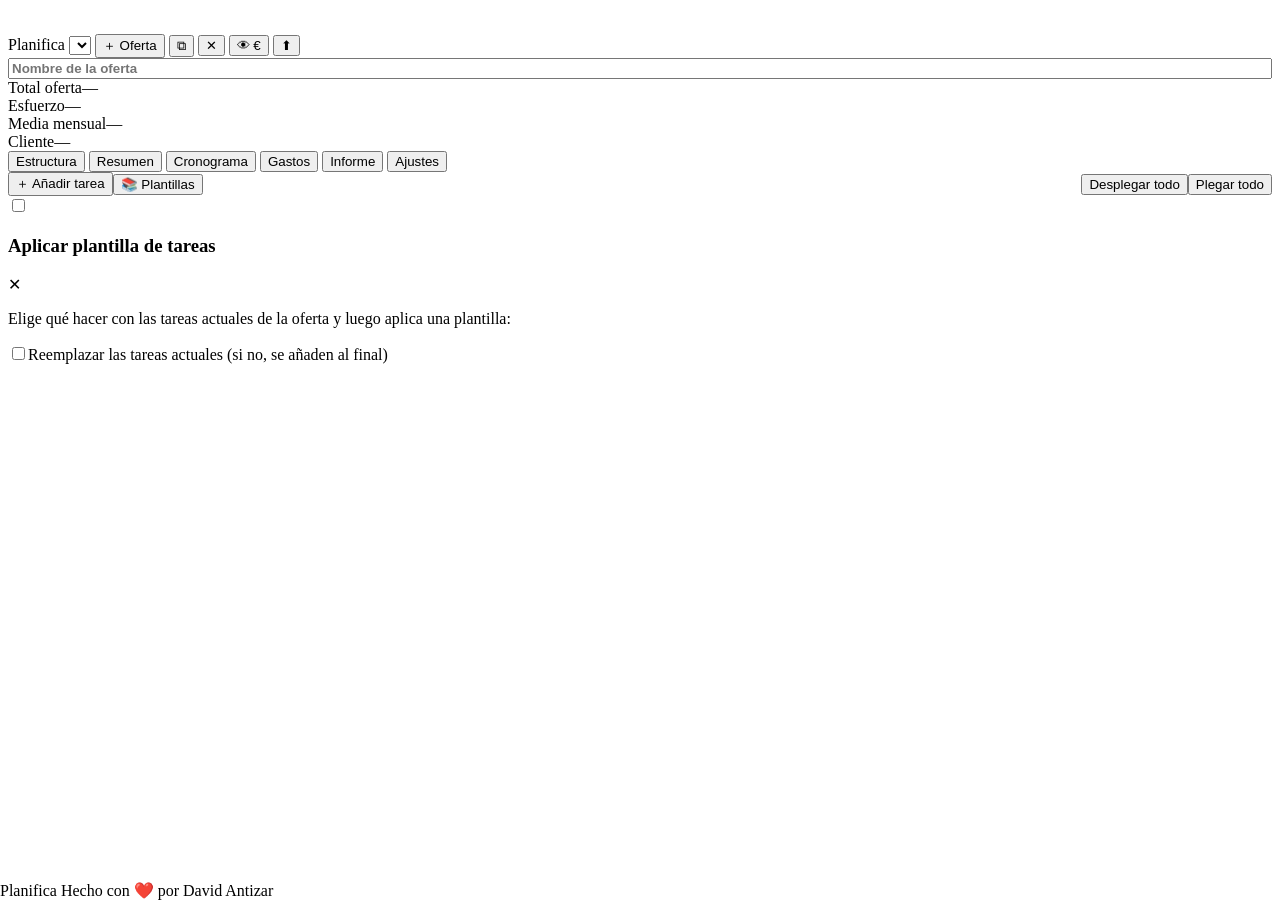
==== src/index.html @ 28b2b09d "v2: Aurora 7 incrustado, modelo de oferta completo (cliente/estado/validez/impuestos/descuento), per" ====
<!DOCTYPE html>
<html lang="es" data-nz-theme="light">
<head>
<meta charset="utf-8">
<meta name="viewport" content="width=device-width, initial-scale=1">
<title>Planifica — Ofertas y planificación de proyectos</title>
<!-- Aurora 7 v7.2.0 — packs incrustados por tools/compilar.py (app autocontenida, sin CDN) -->
<!--PACKS_CSS-->
<style>
/* CSS propio de la app: SOLO estructura (flex/anchos). Colores y formas: tokens Aurora var(--nz-*). */
.pa-fila{display:flex;flex-wrap:wrap;gap:var(--nz-space-2);align-items:center}
.pa-fila--fin{justify-content:flex-end}
.pa-fila--apretada{gap:var(--nz-space-1)}
.pa-crece{flex:1;min-width:180px}
.pa-crece2{flex:2;min-width:220px}
.pa-espacio{flex:1}
.pa-logo{height:26px;max-width:150px;object-fit:contain;display:block}
.pa-modo-oculto{display:none}
.pa-input-num{max-width:5.5rem;text-align:right}
.pa-input-fecha{max-width:11rem}
.pa-input-ancho{max-width:9rem}
.pa-tarea{margin-bottom:var(--nz-space-3)}
.pa-sub{border:1px solid var(--nz-border);border-radius:var(--nz-radius-md);margin-top:var(--nz-space-2);background:var(--nz-surface)}
.pa-sub__cab{display:flex;flex-wrap:wrap;gap:var(--nz-space-2);align-items:center;padding:var(--nz-space-2)}
.pa-sub__cuerpo{padding:0 var(--nz-space-2) var(--nz-space-2);overflow-x:auto}
.pa-tabla-grid{min-width:100%}
.pa-tabla-grid th,.pa-tabla-grid td{white-space:nowrap}
.pa-tabla-grid td:first-child,.pa-tabla-grid th:first-child{position:sticky;left:0;background:var(--nz-surface);z-index:1;min-width:13rem}
.pa-tabla-grid thead th:first-child{background:var(--nz-surface-2,var(--nz-surface))}
.pa-fila-gasto{display:flex;flex-wrap:wrap;gap:var(--nz-space-2);align-items:center;padding:var(--nz-space-2) 0;border-top:1px dashed var(--nz-border)}
.pa-fila-perfil{display:flex;flex-wrap:wrap;gap:var(--nz-space-2);align-items:center;padding:var(--nz-space-2) 0;border-top:1px dashed var(--nz-border)}
.pa-mini{font-size:var(--nz-text-xs);color:var(--nz-text-soft)}
.pa-informe{max-width:52rem;margin:0 auto}
.pa-informe h1{font-size:var(--nz-text-xl);margin:var(--nz-space-3) 0 var(--nz-space-1)}
.pa-informe h2{font-size:var(--nz-text-md);margin-top:var(--nz-space-4);border-bottom:2px solid var(--nz-brand);padding-bottom:2px}
.pa-informe table{width:100%;border-collapse:collapse;font-size:var(--nz-text-xs);margin:var(--nz-space-2) 0}
.pa-informe th,.pa-informe td{border:1px solid var(--nz-border);padding:var(--nz-space-1) var(--nz-space-2);text-align:left}
.pa-informe th{background:var(--nz-surface-2,var(--nz-surface))}
.pa-num{text-align:right;font-variant-numeric:tabular-nums}
.pa-informe__cab{display:flex;justify-content:space-between;flex-wrap:wrap;gap:var(--nz-space-2);align-items:flex-start;border-bottom:3px solid var(--nz-brand);padding-bottom:var(--nz-space-2)}
.pa-informe__pie{margin-top:var(--nz-space-5);padding-top:var(--nz-space-2);border-top:1px solid var(--nz-border);font-size:var(--nz-text-xs);color:var(--nz-text-soft);display:flex;justify-content:space-between;flex-wrap:wrap;gap:var(--nz-space-2)}
@media print{
  .nz-navbar,.nz-tabs,#pa-error,.pa-no-imprimir{display:none}
  main{padding:0;max-width:none}
  main>section:not(#sec-informe){display:none}
  #sec-informe .nz-article{box-shadow:none;border:none;padding:0}
  .pa-informe{max-width:none}
  body{background:var(--nz-surface)}
  @page{margin:14mm}
}
#pa-error{display:none;background:var(--nz-danger-soft,var(--nz-surface));color:var(--nz-danger);border-bottom:1px solid var(--nz-danger);padding:var(--nz-space-2) var(--nz-space-3);font-size:var(--nz-text-xs);white-space:pre-wrap}
#pa-toast{position:fixed;bottom:3rem;left:50%;transform:translateX(-50%);background:var(--nz-text);color:var(--nz-surface);padding:var(--nz-space-2) var(--nz-space-3);border-radius:var(--nz-radius-md);font-size:var(--nz-text-sm);opacity:0;pointer-events:none;transition:opacity .25s;z-index:99;max-width:90vw;text-align:center}
#pa-toast.is-visible{opacity:1}
/* Ocultar importes (modo tiempo): los spans/badges con importe llevan .pa-importe */
body.pa-modo-oculto .pa-importe{display:none}
#pa-error.is-visible{display:block}
</style>
</head>
<body class="nz">
<div id="pa-error" role="alert"></div>

<header class="nz-navbar">
  <span class="nz-navbar__brand"><img id="pa-logo" class="pa-logo" alt="" hidden> <span id="pa-marca-nombre">Planifica</span></span>
  <span class="nz-navbar__links">
    <select id="pa-sel-proyecto" class="nz-input nz-input--sm" aria-label="Proyecto activo" style="max-width:240px"></select>
    <button class="nz-btn nz-btn--primary nz-btn--sm" data-acc="nuevo-proyecto">＋ Oferta</button>
    <button class="nz-btn nz-btn--ghost nz-btn--sm" data-acc="dup-proyecto" title="Duplicar la oferta activa">⧉</button>
    <button class="nz-btn nz-btn--ghost nz-btn--sm" data-acc="elim-proyecto" title="Eliminar la oferta activa">✕</button>
    <button class="nz-btn nz-btn--soft nz-btn--sm" data-acc="toggle-importes" id="btn-importes" title="Mostrar u ocultar todos los importes (€)">👁 €</button>
    <button class="nz-btn nz-btn--soft nz-btn--sm" data-acc="imp-json" title="Importar JSON (oferta, biblioteca o copia completa)">⬆</button>
  </span>
</header>

<main class="nz-container">
  <div class="pa-fila" style="margin:var(--nz-space-3) 0 var(--nz-space-2)">
    <input class="nz-input pa-crece" data-campo="proyecto-nombre" id="inp-proy-nombre" value="" placeholder="Nombre de la oferta" style="font-weight:700">
    <span id="pa-estado-badge"></span>
    <span class="pa-mini" id="pa-meta-proyecto"></span>
  </div>

  <div class="nz-dash-grid nz-dash-grid--4" style="margin-bottom:var(--nz-space-3)">
    <div class="nz-kpi nz-kpi--bordered"><span class="nz-kpi__label">Total oferta</span><span class="nz-kpi__value nz-kpi__value--brand" id="kpi-total">—</span><span class="nz-kpi__delta" id="kpi-total-detalle"></span></div>
    <div class="nz-kpi nz-kpi--bordered"><span class="nz-kpi__label">Esfuerzo</span><span class="nz-kpi__value" id="kpi-horas">—</span><span class="nz-kpi__delta" id="kpi-estructura"></span></div>
    <div class="nz-kpi nz-kpi--bordered"><span class="nz-kpi__label">Media mensual</span><span class="nz-kpi__value" id="kpi-media">—</span><span class="nz-kpi__delta" id="kpi-validez"></span></div>
    <div class="nz-kpi nz-kpi--bordered"><span class="nz-kpi__label">Cliente</span><span class="nz-kpi__value" id="kpi-cliente" style="font-size:var(--nz-text-md)">—</span><span class="nz-kpi__delta" id="kpi-impuestos"></span></div>
  </div>

  <nav class="nz-tabs" id="pa-tabs">
    <button class="nz-tabs__tab" data-tab="estructura" aria-selected="true">Estructura</button>
    <button class="nz-tabs__tab" data-tab="resumen">Resumen</button>
    <button class="nz-tabs__tab" data-tab="cronograma">Cronograma</button>
    <button class="nz-tabs__tab" data-tab="gastos">Gastos</button>
    <button class="nz-tabs__tab" data-tab="informe">Informe</button>
    <button class="nz-tabs__tab" data-tab="ajustes">Ajustes</button>
  </nav>

  <div class="nz-tabs__panel">
    <section id="sec-estructura">
      <div id="pa-guia"></div>
      <div class="pa-fila" style="margin-bottom:var(--nz-space-2)">
        <button class="nz-btn nz-btn--primary" data-acc="nueva-tarea">＋ Añadir tarea</button>
        <button class="nz-btn nz-btn--soft" data-acc="plantilla-dialogo" title="Aplicar una plantilla de tareas recurrentes">📚 Plantillas</button>
        <span class="pa-espacio"></span>
        <button class="nz-btn nz-btn--ghost nz-btn--sm" data-acc="abrir-todo">Desplegar todo</button>
        <button class="nz-btn nz-btn--ghost nz-btn--sm" data-acc="cerrar-todo">Plegar todo</button>
      </div>
      <div id="pa-estructura"></div>
    </section>

    <section id="sec-resumen" hidden>
      <div id="res-totales"></div>
      <div class="nz-dash-grid nz-dash-grid--2" style="margin-top:var(--nz-space-3)">
        <div id="res-perfiles"></div>
        <div id="res-tareas"></div>
      </div>
    </section>

    <section id="sec-cronograma" hidden>
      <div id="cro-barras"></div>
      <div id="cro-tabla" style="margin-top:var(--nz-space-3)"></div>
    </section>

    <section id="sec-gastos" hidden>
      <div class="pa-fila" style="margin-bottom:var(--nz-space-2)">
        <button class="nz-btn nz-btn--primary" data-acc="nueva-gasto">＋ Concepto</button>
        <span class="pa-espacio"></span>
        <strong id="gas-total"></strong>
      </div>
      <div id="gas-lista"></div>
    </section>

    <section id="sec-informe" hidden>
      <div class="pa-fila pa-no-imprimir" style="margin-bottom:var(--nz-space-2)">
        <button class="nz-btn nz-btn--primary" data-acc="imprimir">🖨 Imprimir / Guardar PDF</button>
        <button class="nz-btn nz-btn--soft" data-acc="exp-csv">⬇ CSV</button>
        <button class="nz-btn nz-btn--soft" data-acc="exp-json-proy">⬇ JSON de la oferta</button>
        <span class="pa-espacio"></span>
        <span class="pa-mini" id="pa-guardado"></span>
      </div>
      <article class="nz-article"><div id="informe-cuerpo" class="pa-informe"></div></article>
    </section>

    <section id="sec-ajustes" hidden>
      <div id="ajustes-cuerpo"></div>
    </section>
  </div>
</main>

<input type="file" id="pa-fichero" accept=".json,application/json" hidden>
<input type="file" id="pa-logo-fichero" accept="image/*" hidden>

<!-- Modal de plantillas (checkbox hack Aurora, sin JS para abrir) -->
<div class="nz-modal">
  <input type="checkbox" id="pa-modal-plantillas" class="nz-vh">
  <label class="nz-modal__scrim" for="pa-modal-plantillas" data-acc="cerrar-modal-plantillas"></label>
  <div class="nz-modal__dialog">
    <div class="nz-modal__head">
      <h3 class="nz-modal__title">Aplicar plantilla de tareas</h3>
      <label class="nz-modal__close" for="pa-modal-plantillas" data-acc="cerrar-modal-plantillas">✕</label>
    </div>
    <div class="nz-modal__body">
      <p class="pa-mini">Elige qué hacer con las tareas actuales de la oferta y luego aplica una plantilla:</p>
      <label class="nz-checkbox"><input type="checkbox" id="pa-modal-plantillas-reem"><span class="nz-checkbox__box"></span>Reemplazar las tareas actuales (si no, se añaden al final)</label>
      <div id="pa-modal-plantillas-lista"></div>
    </div>
  </div>
</div>

<div id="pa-toast" role="status"></div>

<footer class="nz-statusbar" style="position:fixed;bottom:0;left:0;right:0">
  <span id="pa-pie-marca">Planifica</span><span class="nz-statusbar__spacer"></span>
  <span>Hecho con ❤️ por David Antizar</span>
</footer>

<script>
/*APP_JS*/
</script>
</body>
</html>
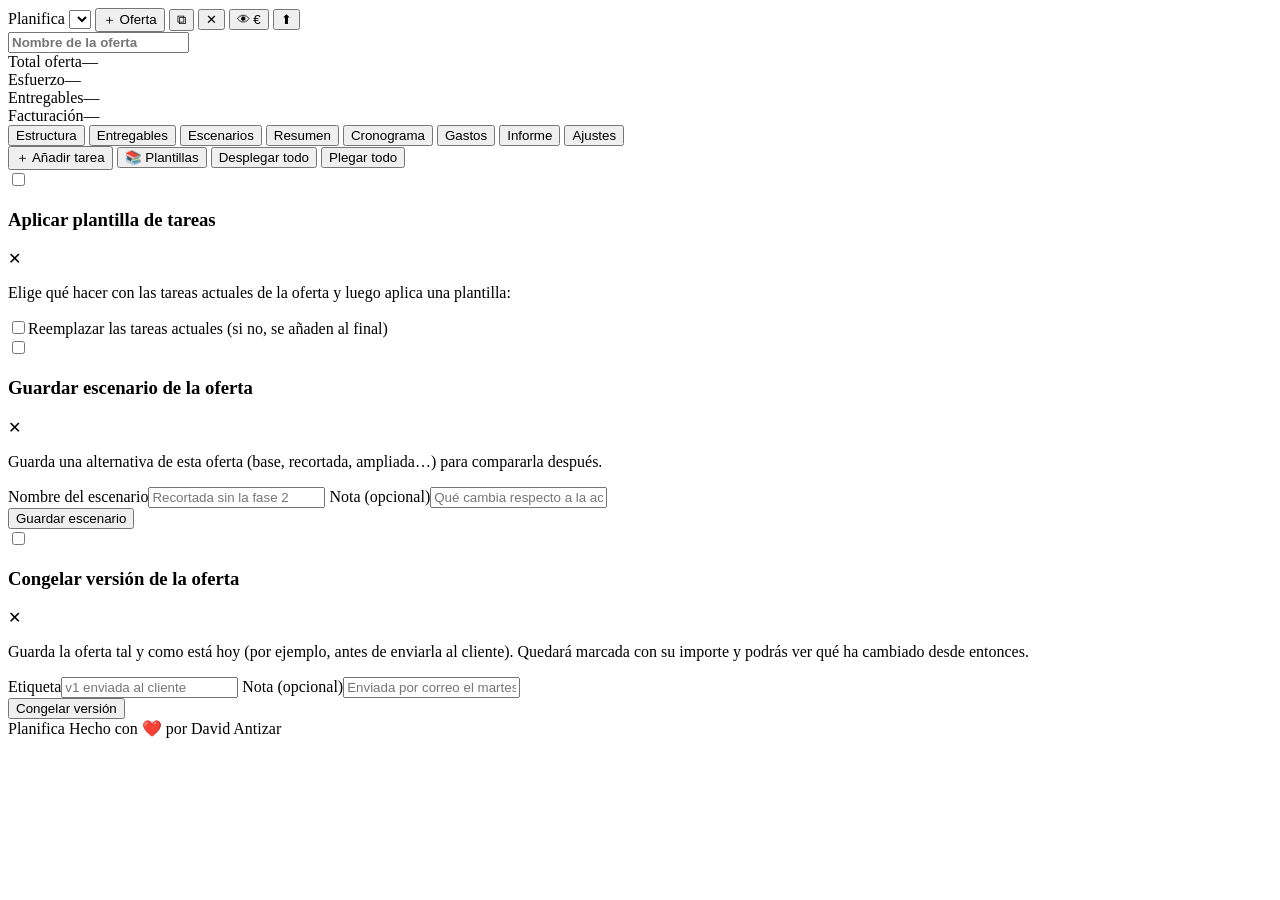
==== commit c0185dad: "wip v3 (DESCARTADO): UI heredada del formato anterior. Se conserva solo como historial; la v4 se ree" ====
--- a/src/index.html
+++ b/src/index.html
@@ -6,55 +6,7 @@
 <title>Planifica — Ofertas y planificación de proyectos</title>
 <!-- Aurora 7 v7.2.0 — packs incrustados por tools/compilar.py (app autocontenida, sin CDN) -->
 <!--PACKS_CSS-->
-<style>
-/* CSS propio de la app: SOLO estructura (flex/anchos). Colores y formas: tokens Aurora var(--nz-*). */
-.pa-fila{display:flex;flex-wrap:wrap;gap:var(--nz-space-2);align-items:center}
-.pa-fila--fin{justify-content:flex-end}
-.pa-fila--apretada{gap:var(--nz-space-1)}
-.pa-crece{flex:1;min-width:180px}
-.pa-crece2{flex:2;min-width:220px}
-.pa-espacio{flex:1}
-.pa-logo{height:26px;max-width:150px;object-fit:contain;display:block}
-.pa-modo-oculto{display:none}
-.pa-input-num{max-width:5.5rem;text-align:right}
-.pa-input-fecha{max-width:11rem}
-.pa-input-ancho{max-width:9rem}
-.pa-tarea{margin-bottom:var(--nz-space-3)}
-.pa-sub{border:1px solid var(--nz-border);border-radius:var(--nz-radius-md);margin-top:var(--nz-space-2);background:var(--nz-surface)}
-.pa-sub__cab{display:flex;flex-wrap:wrap;gap:var(--nz-space-2);align-items:center;padding:var(--nz-space-2)}
-.pa-sub__cuerpo{padding:0 var(--nz-space-2) var(--nz-space-2);overflow-x:auto}
-.pa-tabla-grid{min-width:100%}
-.pa-tabla-grid th,.pa-tabla-grid td{white-space:nowrap}
-.pa-tabla-grid td:first-child,.pa-tabla-grid th:first-child{position:sticky;left:0;background:var(--nz-surface);z-index:1;min-width:13rem}
-.pa-tabla-grid thead th:first-child{background:var(--nz-surface-2,var(--nz-surface))}
-.pa-fila-gasto{display:flex;flex-wrap:wrap;gap:var(--nz-space-2);align-items:center;padding:var(--nz-space-2) 0;border-top:1px dashed var(--nz-border)}
-.pa-fila-perfil{display:flex;flex-wrap:wrap;gap:var(--nz-space-2);align-items:center;padding:var(--nz-space-2) 0;border-top:1px dashed var(--nz-border)}
-.pa-mini{font-size:var(--nz-text-xs);color:var(--nz-text-soft)}
-.pa-informe{max-width:52rem;margin:0 auto}
-.pa-informe h1{font-size:var(--nz-text-xl);margin:var(--nz-space-3) 0 var(--nz-space-1)}
-.pa-informe h2{font-size:var(--nz-text-md);margin-top:var(--nz-space-4);border-bottom:2px solid var(--nz-brand);padding-bottom:2px}
-.pa-informe table{width:100%;border-collapse:collapse;font-size:var(--nz-text-xs);margin:var(--nz-space-2) 0}
-.pa-informe th,.pa-informe td{border:1px solid var(--nz-border);padding:var(--nz-space-1) var(--nz-space-2);text-align:left}
-.pa-informe th{background:var(--nz-surface-2,var(--nz-surface))}
-.pa-num{text-align:right;font-variant-numeric:tabular-nums}
-.pa-informe__cab{display:flex;justify-content:space-between;flex-wrap:wrap;gap:var(--nz-space-2);align-items:flex-start;border-bottom:3px solid var(--nz-brand);padding-bottom:var(--nz-space-2)}
-.pa-informe__pie{margin-top:var(--nz-space-5);padding-top:var(--nz-space-2);border-top:1px solid var(--nz-border);font-size:var(--nz-text-xs);color:var(--nz-text-soft);display:flex;justify-content:space-between;flex-wrap:wrap;gap:var(--nz-space-2)}
-@media print{
-  .nz-navbar,.nz-tabs,#pa-error,.pa-no-imprimir{display:none}
-  main{padding:0;max-width:none}
-  main>section:not(#sec-informe){display:none}
-  #sec-informe .nz-article{box-shadow:none;border:none;padding:0}
-  .pa-informe{max-width:none}
-  body{background:var(--nz-surface)}
-  @page{margin:14mm}
-}
-#pa-error{display:none;background:var(--nz-danger-soft,var(--nz-surface));color:var(--nz-danger);border-bottom:1px solid var(--nz-danger);padding:var(--nz-space-2) var(--nz-space-3);font-size:var(--nz-text-xs);white-space:pre-wrap}
-#pa-toast{position:fixed;bottom:3rem;left:50%;transform:translateX(-50%);background:var(--nz-text);color:var(--nz-surface);padding:var(--nz-space-2) var(--nz-space-3);border-radius:var(--nz-radius-md);font-size:var(--nz-text-sm);opacity:0;pointer-events:none;transition:opacity .25s;z-index:99;max-width:90vw;text-align:center}
-#pa-toast.is-visible{opacity:1}
-/* Ocultar importes (modo tiempo): los spans/badges con importe llevan .pa-importe */
-body.pa-modo-oculto .pa-importe{display:none}
-#pa-error.is-visible{display:block}
-</style>
+<!--APP_CSS-->
 </head>
 <body class="nz">
 <div id="pa-error" role="alert"></div>
@@ -62,31 +14,35 @@
 <header class="nz-navbar">
   <span class="nz-navbar__brand"><img id="pa-logo" class="pa-logo" alt="" hidden> <span id="pa-marca-nombre">Planifica</span></span>
   <span class="nz-navbar__links">
-    <select id="pa-sel-proyecto" class="nz-input nz-input--sm" aria-label="Proyecto activo" style="max-width:240px"></select>
-    <button class="nz-btn nz-btn--primary nz-btn--sm" data-acc="nuevo-proyecto">＋ Oferta</button>
-    <button class="nz-btn nz-btn--ghost nz-btn--sm" data-acc="dup-proyecto" title="Duplicar la oferta activa">⧉</button>
-    <button class="nz-btn nz-btn--ghost nz-btn--sm" data-acc="elim-proyecto" title="Eliminar la oferta activa">✕</button>
-    <button class="nz-btn nz-btn--soft nz-btn--sm" data-acc="toggle-importes" id="btn-importes" title="Mostrar u ocultar todos los importes (€)">👁 €</button>
+    <select id="pa-sel-proyecto" class="nz-input nz-input--sm" aria-label="Oferta activa"></select>
+    <button class="nz-btn nz-btn--primary nz-btn--sm" data-acc="nueva-oferta">＋ Oferta</button>
+    <button class="nz-btn nz-btn--ghost nz-btn--sm" data-acc="dup-oferta" title="Duplicar la oferta activa">⧉</button>
+    <button class="nz-btn nz-btn--ghost nz-btn--sm" data-acc="elim-oferta" title="Eliminar la oferta activa">✕</button>
+    <button class="nz-btn nz-btn--soft nz-btn--sm" data-acc="toggle-importes" id="btn-importes" title="Mostrar u ocultar todos los importes">👁 €</button>
     <button class="nz-btn nz-btn--soft nz-btn--sm" data-acc="imp-json" title="Importar JSON (oferta, biblioteca o copia completa)">⬆</button>
   </span>
 </header>
 
 <main class="nz-container">
   <div class="pa-fila" style="margin:var(--nz-space-3) 0 var(--nz-space-2)">
-    <input class="nz-input pa-crece" data-campo="proyecto-nombre" id="inp-proy-nombre" value="" placeholder="Nombre de la oferta" style="font-weight:700">
+    <input class="nz-input pa-crece" data-campo="oferta-nombre" id="inp-ofe-nombre" value="" placeholder="Nombre de la oferta" style="font-weight:700">
     <span id="pa-estado-badge"></span>
-    <span class="pa-mini" id="pa-meta-proyecto"></span>
+    <span class="pa-mini" id="pa-meta-oferta"></span>
   </div>
+
+  <div id="pa-herederos"></div>
 
   <div class="nz-dash-grid nz-dash-grid--4" style="margin-bottom:var(--nz-space-3)">
     <div class="nz-kpi nz-kpi--bordered"><span class="nz-kpi__label">Total oferta</span><span class="nz-kpi__value nz-kpi__value--brand" id="kpi-total">—</span><span class="nz-kpi__delta" id="kpi-total-detalle"></span></div>
     <div class="nz-kpi nz-kpi--bordered"><span class="nz-kpi__label">Esfuerzo</span><span class="nz-kpi__value" id="kpi-horas">—</span><span class="nz-kpi__delta" id="kpi-estructura"></span></div>
-    <div class="nz-kpi nz-kpi--bordered"><span class="nz-kpi__label">Media mensual</span><span class="nz-kpi__value" id="kpi-media">—</span><span class="nz-kpi__delta" id="kpi-validez"></span></div>
-    <div class="nz-kpi nz-kpi--bordered"><span class="nz-kpi__label">Cliente</span><span class="nz-kpi__value" id="kpi-cliente" style="font-size:var(--nz-text-md)">—</span><span class="nz-kpi__delta" id="kpi-impuestos"></span></div>
+    <div class="nz-kpi nz-kpi--bordered"><span class="nz-kpi__label">Entregables</span><span class="nz-kpi__value" id="kpi-entregables">—</span><span class="nz-kpi__delta" id="kpi-avance"></span></div>
+    <div class="nz-kpi nz-kpi--bordered"><span class="nz-kpi__label">Facturación</span><span class="nz-kpi__value" id="kpi-facturado">—</span><span class="nz-kpi__delta" id="kpi-cliente"></span></div>
   </div>
 
   <nav class="nz-tabs" id="pa-tabs">
     <button class="nz-tabs__tab" data-tab="estructura" aria-selected="true">Estructura</button>
+    <button class="nz-tabs__tab" data-tab="entregables">Entregables</button>
+    <button class="nz-tabs__tab" data-tab="escenarios">Escenarios</button>
     <button class="nz-tabs__tab" data-tab="resumen">Resumen</button>
     <button class="nz-tabs__tab" data-tab="cronograma">Cronograma</button>
     <button class="nz-tabs__tab" data-tab="gastos">Gastos</button>
@@ -107,22 +63,41 @@
       <div id="pa-estructura"></div>
     </section>
 
+    <section id="sec-entregables" hidden>
+      <div id="ent-resumen"></div>
+      <div class="pa-fila" style="margin:var(--nz-space-3) 0 var(--nz-space-2)">
+        <button class="nz-btn nz-btn--primary" data-acc="nuevo-entregable-oferta">＋ Entregable de la oferta</button>
+        <span class="pa-mini">Los entregables de cada tarea se añaden desde <em>Estructura</em>.</span>
+      </div>
+      <div id="ent-avisos"></div>
+      <div id="pa-entregables"></div>
+    </section>
+
+    <section id="sec-escenarios" hidden>
+      <div id="esc-cabecera"></div>
+      <div id="esc-comparacion"></div>
+      <div id="pa-escenarios"></div>
+      <div id="pa-versiones" style="margin-top:var(--nz-space-4)"></div>
+    </section>
+
     <section id="sec-resumen" hidden>
       <div id="res-totales"></div>
       <div class="nz-dash-grid nz-dash-grid--2" style="margin-top:var(--nz-space-3)">
         <div id="res-perfiles"></div>
         <div id="res-tareas"></div>
       </div>
+      <div id="res-facturacion" style="margin-top:var(--nz-space-3)"></div>
     </section>
 
     <section id="sec-cronograma" hidden>
       <div id="cro-barras"></div>
+      <div id="cro-hitos" style="margin-top:var(--nz-space-3)"></div>
       <div id="cro-tabla" style="margin-top:var(--nz-space-3)"></div>
     </section>
 
     <section id="sec-gastos" hidden>
       <div class="pa-fila" style="margin-bottom:var(--nz-space-2)">
-        <button class="nz-btn nz-btn--primary" data-acc="nueva-gasto">＋ Concepto</button>
+        <button class="nz-btn nz-btn--primary" data-acc="nuevo-gasto">＋ Concepto</button>
         <span class="pa-espacio"></span>
         <strong id="gas-total"></strong>
       </div>
@@ -149,14 +124,14 @@
 <input type="file" id="pa-fichero" accept=".json,application/json" hidden>
 <input type="file" id="pa-logo-fichero" accept="image/*" hidden>
 
-<!-- Modal de plantillas (checkbox hack Aurora, sin JS para abrir) -->
+<!-- Modal: aplicar plantilla de tareas (checkbox hack de Aurora, sin JS para abrir) -->
 <div class="nz-modal">
   <input type="checkbox" id="pa-modal-plantillas" class="nz-vh">
-  <label class="nz-modal__scrim" for="pa-modal-plantillas" data-acc="cerrar-modal-plantillas"></label>
+  <label class="nz-modal__scrim" for="pa-modal-plantillas"></label>
   <div class="nz-modal__dialog">
     <div class="nz-modal__head">
       <h3 class="nz-modal__title">Aplicar plantilla de tareas</h3>
-      <label class="nz-modal__close" for="pa-modal-plantillas" data-acc="cerrar-modal-plantillas">✕</label>
+      <label class="nz-modal__close" for="pa-modal-plantillas">✕</label>
     </div>
     <div class="nz-modal__body">
       <p class="pa-mini">Elige qué hacer con las tareas actuales de la oferta y luego aplica una plantilla:</p>
@@ -166,9 +141,49 @@
   </div>
 </div>
 
+<!-- Modal: guardar escenario (foto de la oferta) -->
+<div class="nz-modal">
+  <input type="checkbox" id="pa-modal-escenario" class="nz-vh">
+  <label class="nz-modal__scrim" for="pa-modal-escenario"></label>
+  <div class="nz-modal__dialog">
+    <div class="nz-modal__head">
+      <h3 class="nz-modal__title">Guardar escenario de la oferta</h3>
+      <label class="nz-modal__close" for="pa-modal-escenario">✕</label>
+    </div>
+    <div class="nz-modal__body">
+      <p class="pa-mini">Guarda una alternativa de esta oferta (base, recortada, ampliada…) para compararla después.</p>
+      <label class="nz-field"><span class="nz-field__label">Nombre del escenario</span><input class="nz-input" id="pa-esc-nombre" placeholder="Recortada sin la fase 2"></label>
+      <label class="nz-field"><span class="nz-field__label">Nota (opcional)</span><input class="nz-input" id="pa-esc-nota" placeholder="Qué cambia respecto a la actual"></label>
+      <div class="pa-fila pa-fila--fin" style="margin-top:var(--nz-space-3)">
+        <button class="nz-btn nz-btn--primary" data-acc="escenario-guardar">Guardar escenario</button>
+      </div>
+    </div>
+  </div>
+</div>
+
+<!-- Modal: congelar versión de la oferta -->
+<div class="nz-modal">
+  <input type="checkbox" id="pa-modal-version" class="nz-vh">
+  <label class="nz-modal__scrim" for="pa-modal-version"></label>
+  <div class="nz-modal__dialog">
+    <div class="nz-modal__head">
+      <h3 class="nz-modal__title">Congelar versión de la oferta</h3>
+      <label class="nz-modal__close" for="pa-modal-version">✕</label>
+    </div>
+    <div class="nz-modal__body">
+      <p class="pa-mini">Guarda la oferta tal y como está hoy (por ejemplo, antes de enviarla al cliente). Quedará marcada con su importe y podrás ver qué ha cambiado desde entonces.</p>
+      <label class="nz-field"><span class="nz-field__label">Etiqueta</span><input class="nz-input" id="pa-ver-etiqueta" placeholder="v1 enviada al cliente"></label>
+      <label class="nz-field"><span class="nz-field__label">Nota (opcional)</span><input class="nz-input" id="pa-ver-nota" placeholder="Enviada por correo el martes"></label>
+      <div class="pa-fila pa-fila--fin" style="margin-top:var(--nz-space-3)">
+        <button class="nz-btn nz-btn--primary" data-acc="version-guardar">Congelar versión</button>
+      </div>
+    </div>
+  </div>
+</div>
+
 <div id="pa-toast" role="status"></div>
 
-<footer class="nz-statusbar" style="position:fixed;bottom:0;left:0;right:0">
+<footer class="nz-statusbar pa-pie">
   <span id="pa-pie-marca">Planifica</span><span class="nz-statusbar__spacer"></span>
   <span>Hecho con ❤️ por David Antizar</span>
 </footer>
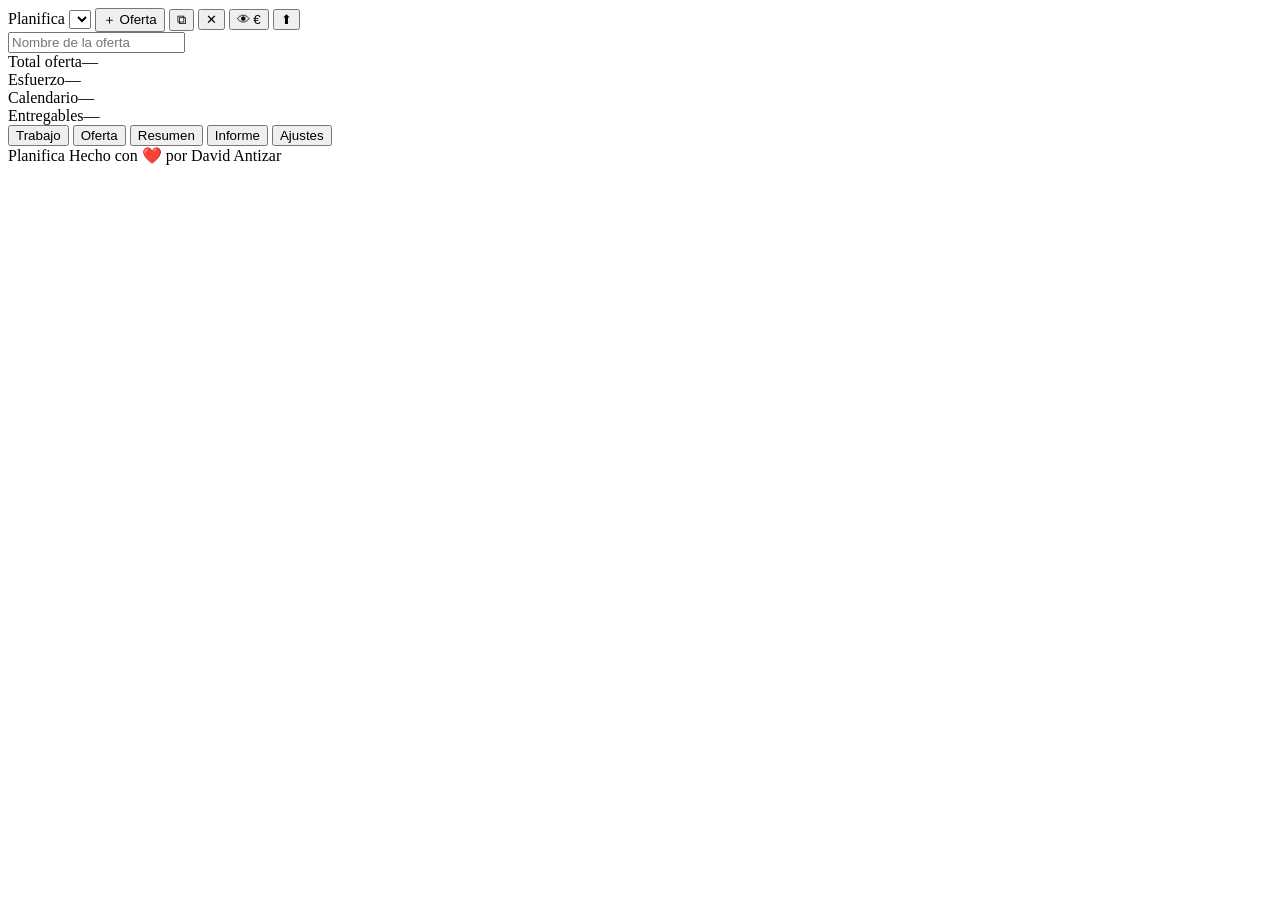
==== commit 0b85174f: "v4 desde cero: motor nuevo + 5 pestanas + diagrama de Gantt con meses editables MOTOR NUEVO (reescri" ====
--- a/src/index.html
+++ b/src/index.html
@@ -3,8 +3,8 @@
 <head>
 <meta charset="utf-8">
 <meta name="viewport" content="width=device-width, initial-scale=1">
-<title>Planifica — Ofertas y planificación de proyectos</title>
-<!-- Aurora 7 v7.2.0 — packs incrustados por tools/compilar.py (app autocontenida, sin CDN) -->
+<title>Planifica — Ofertas y planificación</title>
+<!-- Aurora 7 v7.2.0 — packs incrustados por tools/compilar.py. App autocontenida: sin CDN, sin servidor. -->
 <!--PACKS_CSS-->
 <!--APP_CSS-->
 </head>
@@ -14,107 +14,79 @@
 <header class="nz-navbar">
   <span class="nz-navbar__brand"><img id="pa-logo" class="pa-logo" alt="" hidden> <span id="pa-marca-nombre">Planifica</span></span>
   <span class="nz-navbar__links">
-    <select id="pa-sel-proyecto" class="nz-input nz-input--sm" aria-label="Oferta activa"></select>
+    <select id="pa-sel-oferta" class="nz-input nz-input--sm" aria-label="Oferta activa"></select>
     <button class="nz-btn nz-btn--primary nz-btn--sm" data-acc="nueva-oferta">＋ Oferta</button>
     <button class="nz-btn nz-btn--ghost nz-btn--sm" data-acc="dup-oferta" title="Duplicar la oferta activa">⧉</button>
     <button class="nz-btn nz-btn--ghost nz-btn--sm" data-acc="elim-oferta" title="Eliminar la oferta activa">✕</button>
-    <button class="nz-btn nz-btn--soft nz-btn--sm" data-acc="toggle-importes" id="btn-importes" title="Mostrar u ocultar todos los importes">👁 €</button>
+    <button class="nz-btn nz-btn--soft nz-btn--sm" data-acc="toggle-importes" id="btn-importes" title="Mostrar u ocultar los importes">👁 €</button>
     <button class="nz-btn nz-btn--soft nz-btn--sm" data-acc="imp-json" title="Importar JSON (oferta, biblioteca o copia completa)">⬆</button>
   </span>
 </header>
 
 <main class="nz-container">
-  <div class="pa-fila" style="margin:var(--nz-space-3) 0 var(--nz-space-2)">
-    <input class="nz-input pa-crece" data-campo="oferta-nombre" id="inp-ofe-nombre" value="" placeholder="Nombre de la oferta" style="font-weight:700">
+  <div class="pa-fila pa-cabecera">
+    <input class="nz-input pa-crece" data-campo="oferta-nombre" id="inp-ofe-nombre" placeholder="Nombre de la oferta">
     <span id="pa-estado-badge"></span>
     <span class="pa-mini" id="pa-meta-oferta"></span>
   </div>
 
   <div id="pa-herederos"></div>
 
-  <div class="nz-dash-grid nz-dash-grid--4" style="margin-bottom:var(--nz-space-3)">
+  <div class="nz-dash-grid nz-dash-grid--4" id="pa-kpis">
     <div class="nz-kpi nz-kpi--bordered"><span class="nz-kpi__label">Total oferta</span><span class="nz-kpi__value nz-kpi__value--brand" id="kpi-total">—</span><span class="nz-kpi__delta" id="kpi-total-detalle"></span></div>
-    <div class="nz-kpi nz-kpi--bordered"><span class="nz-kpi__label">Esfuerzo</span><span class="nz-kpi__value" id="kpi-horas">—</span><span class="nz-kpi__delta" id="kpi-estructura"></span></div>
-    <div class="nz-kpi nz-kpi--bordered"><span class="nz-kpi__label">Entregables</span><span class="nz-kpi__value" id="kpi-entregables">—</span><span class="nz-kpi__delta" id="kpi-avance"></span></div>
-    <div class="nz-kpi nz-kpi--bordered"><span class="nz-kpi__label">Facturación</span><span class="nz-kpi__value" id="kpi-facturado">—</span><span class="nz-kpi__delta" id="kpi-cliente"></span></div>
+    <div class="nz-kpi nz-kpi--bordered"><span class="nz-kpi__label">Esfuerzo</span><span class="nz-kpi__value" id="kpi-horas">—</span><span class="nz-kpi__delta" id="kpi-perfiles"></span></div>
+    <div class="nz-kpi nz-kpi--bordered"><span class="nz-kpi__label">Calendario</span><span class="nz-kpi__value" id="kpi-calendario">—</span><span class="nz-kpi__delta" id="kpi-rango"></span></div>
+    <div class="nz-kpi nz-kpi--bordered"><span class="nz-kpi__label">Entregables</span><span class="nz-kpi__value" id="kpi-entregables">—</span><span class="nz-kpi__delta" id="kpi-cliente"></span></div>
   </div>
 
   <nav class="nz-tabs" id="pa-tabs">
-    <button class="nz-tabs__tab" data-tab="estructura" aria-selected="true">Estructura</button>
-    <button class="nz-tabs__tab" data-tab="entregables">Entregables</button>
-    <button class="nz-tabs__tab" data-tab="escenarios">Escenarios</button>
+    <button class="nz-tabs__tab" data-tab="trabajo" aria-selected="true">Trabajo</button>
+    <button class="nz-tabs__tab" data-tab="oferta">Oferta</button>
     <button class="nz-tabs__tab" data-tab="resumen">Resumen</button>
-    <button class="nz-tabs__tab" data-tab="cronograma">Cronograma</button>
-    <button class="nz-tabs__tab" data-tab="gastos">Gastos</button>
     <button class="nz-tabs__tab" data-tab="informe">Informe</button>
     <button class="nz-tabs__tab" data-tab="ajustes">Ajustes</button>
   </nav>
 
   <div class="nz-tabs__panel">
-    <section id="sec-estructura">
-      <div id="pa-guia"></div>
-      <div class="pa-fila" style="margin-bottom:var(--nz-space-2)">
-        <button class="nz-btn nz-btn--primary" data-acc="nueva-tarea">＋ Añadir tarea</button>
-        <button class="nz-btn nz-btn--soft" data-acc="plantilla-dialogo" title="Aplicar una plantilla de tareas recurrentes">📚 Plantillas</button>
-        <span class="pa-espacio"></span>
-        <button class="nz-btn nz-btn--ghost nz-btn--sm" data-acc="abrir-todo">Desplegar todo</button>
-        <button class="nz-btn nz-btn--ghost nz-btn--sm" data-acc="cerrar-todo">Plegar todo</button>
-      </div>
-      <div id="pa-estructura"></div>
+    <!-- ===== TRABAJO: calendario + Gantt + editor del esfuerzo ===== -->
+    <section id="sec-trabajo">
+      <div id="tr-guia"></div>
+      <div id="tr-calendario"></div>
+      <div id="tr-gantt" class="pa-bloque-gantt"></div>
+      <div id="tr-editor"></div>
     </section>
 
-    <section id="sec-entregables" hidden>
-      <div id="ent-resumen"></div>
-      <div class="pa-fila" style="margin:var(--nz-space-3) 0 var(--nz-space-2)">
-        <button class="nz-btn nz-btn--primary" data-acc="nuevo-entregable-oferta">＋ Entregable de la oferta</button>
-        <span class="pa-mini">Los entregables de cada tarea se añaden desde <em>Estructura</em>.</span>
-      </div>
-      <div id="ent-avisos"></div>
-      <div id="pa-entregables"></div>
+    <!-- ===== OFERTA: datos comerciales, gastos y economía ===== -->
+    <section id="sec-oferta" hidden>
+      <div id="ofe-datos"></div>
+      <div id="ofe-gastos" style="margin-top:var(--nz-space-3)"></div>
+      <div id="ofe-economia" style="margin-top:var(--nz-space-3)"></div>
     </section>
 
-    <section id="sec-escenarios" hidden>
-      <div id="esc-cabecera"></div>
-      <div id="esc-comparacion"></div>
-      <div id="pa-escenarios"></div>
-      <div id="pa-versiones" style="margin-top:var(--nz-space-4)"></div>
-    </section>
-
+    <!-- ===== RESUMEN ===== -->
     <section id="sec-resumen" hidden>
       <div id="res-totales"></div>
       <div class="nz-dash-grid nz-dash-grid--2" style="margin-top:var(--nz-space-3)">
         <div id="res-perfiles"></div>
         <div id="res-tareas"></div>
       </div>
-      <div id="res-facturacion" style="margin-top:var(--nz-space-3)"></div>
+      <div id="res-por-periodo" style="margin-top:var(--nz-space-3)"></div>
+      <div id="res-fotos" style="margin-top:var(--nz-space-3)"></div>
     </section>
 
-    <section id="sec-cronograma" hidden>
-      <div id="cro-barras"></div>
-      <div id="cro-hitos" style="margin-top:var(--nz-space-3)"></div>
-      <div id="cro-tabla" style="margin-top:var(--nz-space-3)"></div>
-    </section>
-
-    <section id="sec-gastos" hidden>
-      <div class="pa-fila" style="margin-bottom:var(--nz-space-2)">
-        <button class="nz-btn nz-btn--primary" data-acc="nuevo-gasto">＋ Concepto</button>
-        <span class="pa-espacio"></span>
-        <strong id="gas-total"></strong>
-      </div>
-      <div id="gas-lista"></div>
-    </section>
-
+    <!-- ===== INFORME ===== -->
     <section id="sec-informe" hidden>
       <div class="pa-fila pa-no-imprimir" style="margin-bottom:var(--nz-space-2)">
         <button class="nz-btn nz-btn--primary" data-acc="imprimir">🖨 Imprimir / Guardar PDF</button>
         <button class="nz-btn nz-btn--soft" data-acc="exp-csv">⬇ CSV</button>
-        <button class="nz-btn nz-btn--soft" data-acc="exp-json-proy">⬇ JSON de la oferta</button>
+        <button class="nz-btn nz-btn--soft" data-acc="exp-json-oferta">⬇ JSON de la oferta</button>
         <span class="pa-espacio"></span>
         <span class="pa-mini" id="pa-guardado"></span>
       </div>
       <article class="nz-article"><div id="informe-cuerpo" class="pa-informe"></div></article>
     </section>
 
+    <!-- ===== AJUSTES ===== -->
     <section id="sec-ajustes" hidden>
       <div id="ajustes-cuerpo"></div>
     </section>
@@ -123,63 +95,6 @@
 
 <input type="file" id="pa-fichero" accept=".json,application/json" hidden>
 <input type="file" id="pa-logo-fichero" accept="image/*" hidden>
-
-<!-- Modal: aplicar plantilla de tareas (checkbox hack de Aurora, sin JS para abrir) -->
-<div class="nz-modal">
-  <input type="checkbox" id="pa-modal-plantillas" class="nz-vh">
-  <label class="nz-modal__scrim" for="pa-modal-plantillas"></label>
-  <div class="nz-modal__dialog">
-    <div class="nz-modal__head">
-      <h3 class="nz-modal__title">Aplicar plantilla de tareas</h3>
-      <label class="nz-modal__close" for="pa-modal-plantillas">✕</label>
-    </div>
-    <div class="nz-modal__body">
-      <p class="pa-mini">Elige qué hacer con las tareas actuales de la oferta y luego aplica una plantilla:</p>
-      <label class="nz-checkbox"><input type="checkbox" id="pa-modal-plantillas-reem"><span class="nz-checkbox__box"></span>Reemplazar las tareas actuales (si no, se añaden al final)</label>
-      <div id="pa-modal-plantillas-lista"></div>
-    </div>
-  </div>
-</div>
-
-<!-- Modal: guardar escenario (foto de la oferta) -->
-<div class="nz-modal">
-  <input type="checkbox" id="pa-modal-escenario" class="nz-vh">
-  <label class="nz-modal__scrim" for="pa-modal-escenario"></label>
-  <div class="nz-modal__dialog">
-    <div class="nz-modal__head">
-      <h3 class="nz-modal__title">Guardar escenario de la oferta</h3>
-      <label class="nz-modal__close" for="pa-modal-escenario">✕</label>
-    </div>
-    <div class="nz-modal__body">
-      <p class="pa-mini">Guarda una alternativa de esta oferta (base, recortada, ampliada…) para compararla después.</p>
-      <label class="nz-field"><span class="nz-field__label">Nombre del escenario</span><input class="nz-input" id="pa-esc-nombre" placeholder="Recortada sin la fase 2"></label>
-      <label class="nz-field"><span class="nz-field__label">Nota (opcional)</span><input class="nz-input" id="pa-esc-nota" placeholder="Qué cambia respecto a la actual"></label>
-      <div class="pa-fila pa-fila--fin" style="margin-top:var(--nz-space-3)">
-        <button class="nz-btn nz-btn--primary" data-acc="escenario-guardar">Guardar escenario</button>
-      </div>
-    </div>
-  </div>
-</div>
-
-<!-- Modal: congelar versión de la oferta -->
-<div class="nz-modal">
-  <input type="checkbox" id="pa-modal-version" class="nz-vh">
-  <label class="nz-modal__scrim" for="pa-modal-version"></label>
-  <div class="nz-modal__dialog">
-    <div class="nz-modal__head">
-      <h3 class="nz-modal__title">Congelar versión de la oferta</h3>
-      <label class="nz-modal__close" for="pa-modal-version">✕</label>
-    </div>
-    <div class="nz-modal__body">
-      <p class="pa-mini">Guarda la oferta tal y como está hoy (por ejemplo, antes de enviarla al cliente). Quedará marcada con su importe y podrás ver qué ha cambiado desde entonces.</p>
-      <label class="nz-field"><span class="nz-field__label">Etiqueta</span><input class="nz-input" id="pa-ver-etiqueta" placeholder="v1 enviada al cliente"></label>
-      <label class="nz-field"><span class="nz-field__label">Nota (opcional)</span><input class="nz-input" id="pa-ver-nota" placeholder="Enviada por correo el martes"></label>
-      <div class="pa-fila pa-fila--fin" style="margin-top:var(--nz-space-3)">
-        <button class="nz-btn nz-btn--primary" data-acc="version-guardar">Congelar versión</button>
-      </div>
-    </div>
-  </div>
-</div>
 
 <div id="pa-toast" role="status"></div>
 
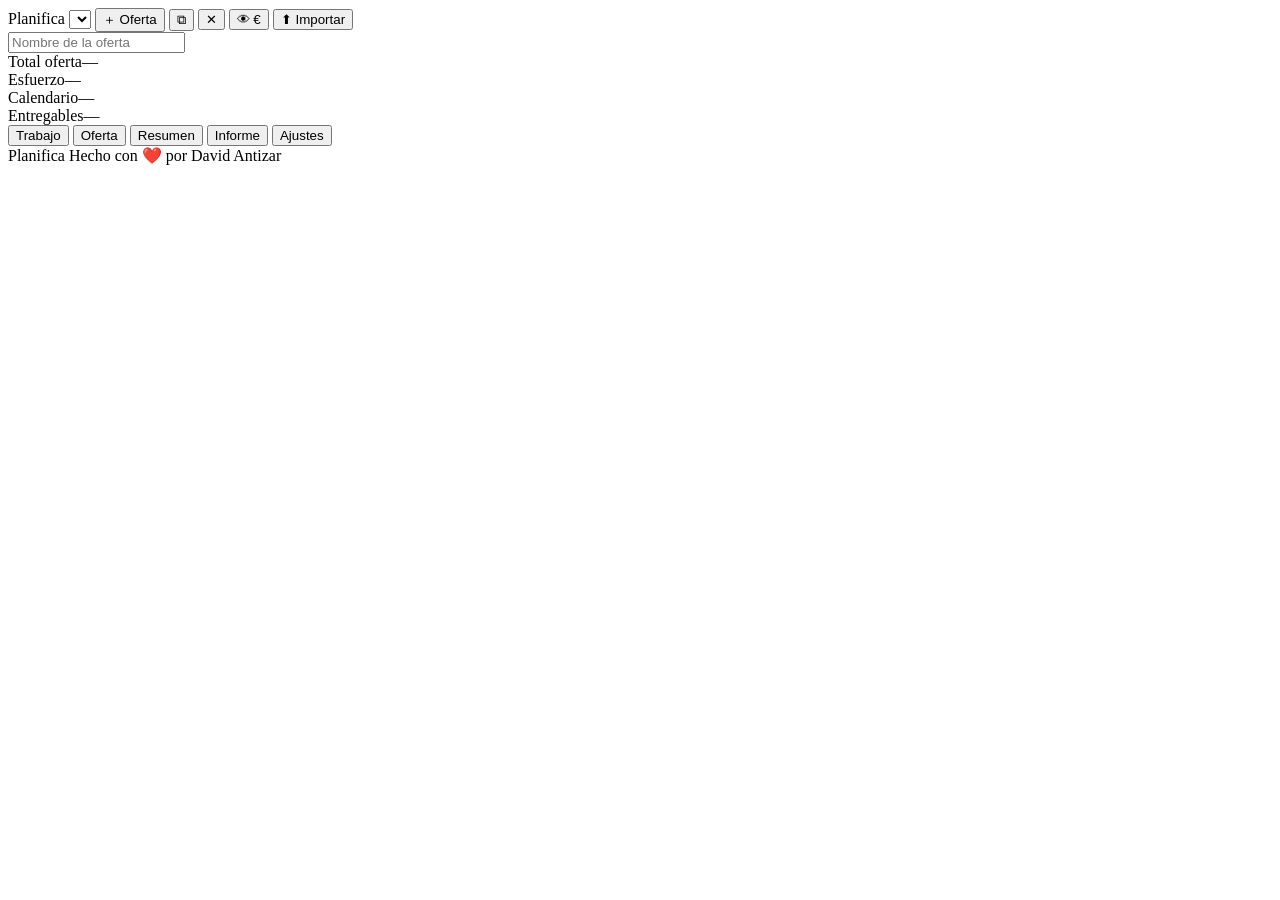
==== commit 35351b7c: "El aviso de datos antiguos anade 'empezar de cero con el ejemplo' y el boton de importar pasa a llev" ====
--- a/src/index.html
+++ b/src/index.html
@@ -19,7 +19,7 @@
     <button class="nz-btn nz-btn--ghost nz-btn--sm" data-acc="dup-oferta" title="Duplicar la oferta activa">⧉</button>
     <button class="nz-btn nz-btn--ghost nz-btn--sm" data-acc="elim-oferta" title="Eliminar la oferta activa">✕</button>
     <button class="nz-btn nz-btn--soft nz-btn--sm" data-acc="toggle-importes" id="btn-importes" title="Mostrar u ocultar los importes">👁 €</button>
-    <button class="nz-btn nz-btn--soft nz-btn--sm" data-acc="imp-json" title="Importar JSON (oferta, biblioteca o copia completa)">⬆</button>
+    <button class="nz-btn nz-btn--soft nz-btn--sm" data-acc="imp-json" title="Importar JSON (oferta, biblioteca o copia completa)">⬆ Importar</button>
   </span>
 </header>
 
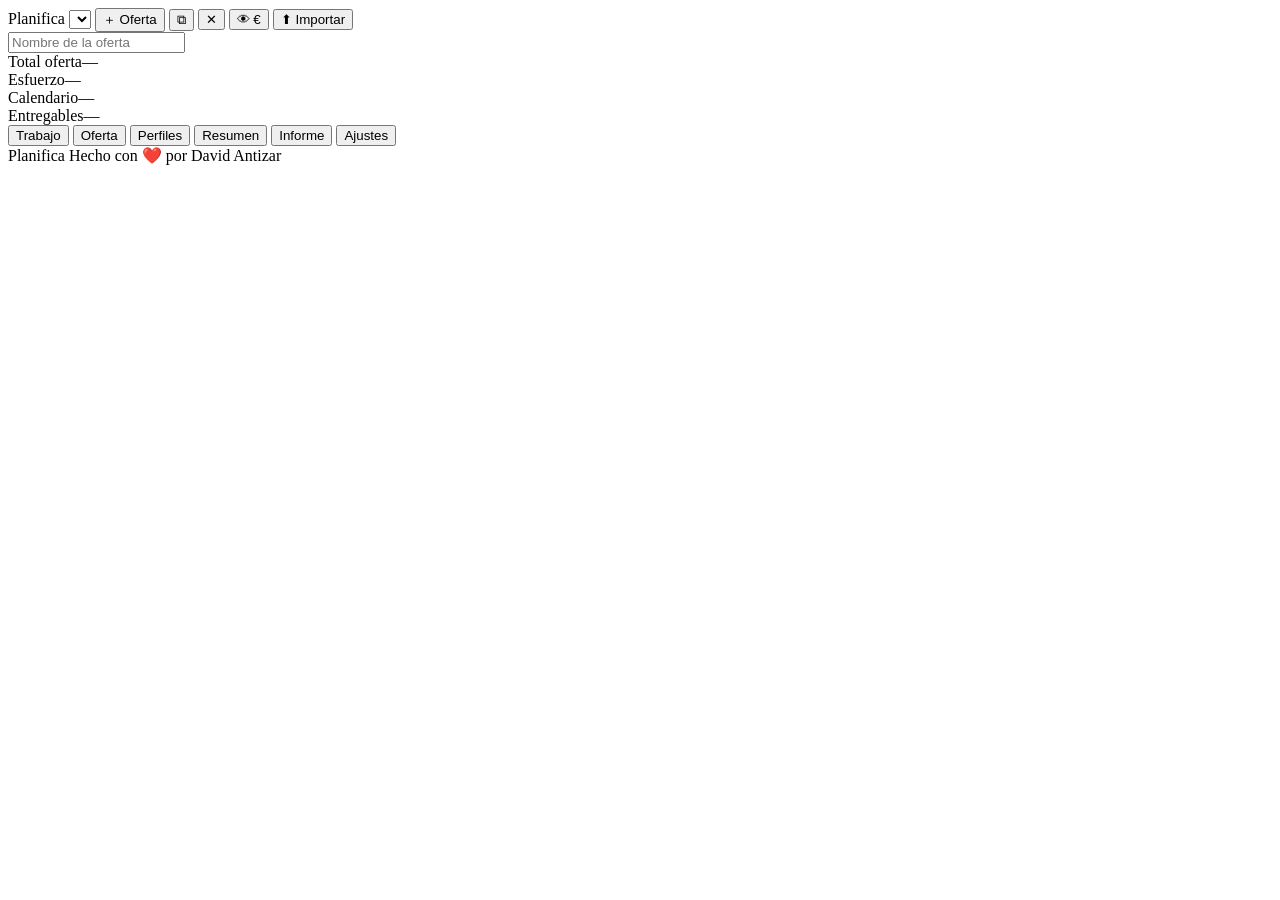
==== commit e755dde4: "v6: campo de esfuerzo que entiende % y h, un color por tarea (heredado por subtareas y entregables)," ====
--- a/src/index.html
+++ b/src/index.html
@@ -42,6 +42,7 @@
   <nav class="nz-tabs" id="pa-tabs">
     <button class="nz-tabs__tab" data-tab="trabajo" aria-selected="true">Trabajo</button>
     <button class="nz-tabs__tab" data-tab="oferta">Oferta</button>
+    <button class="nz-tabs__tab" data-tab="perfiles">Perfiles</button>
     <button class="nz-tabs__tab" data-tab="resumen">Resumen</button>
     <button class="nz-tabs__tab" data-tab="informe">Informe</button>
     <button class="nz-tabs__tab" data-tab="ajustes">Ajustes</button>
@@ -64,6 +65,10 @@
     </section>
 
     <!-- ===== RESUMEN ===== -->
+    <section id="sec-perfiles" hidden>
+      <div id="perfiles-cuerpo"></div>
+    </section>
+
     <section id="sec-resumen" hidden>
       <div id="res-totales"></div>
       <div class="nz-dash-grid nz-dash-grid--2" style="margin-top:var(--nz-space-3)">
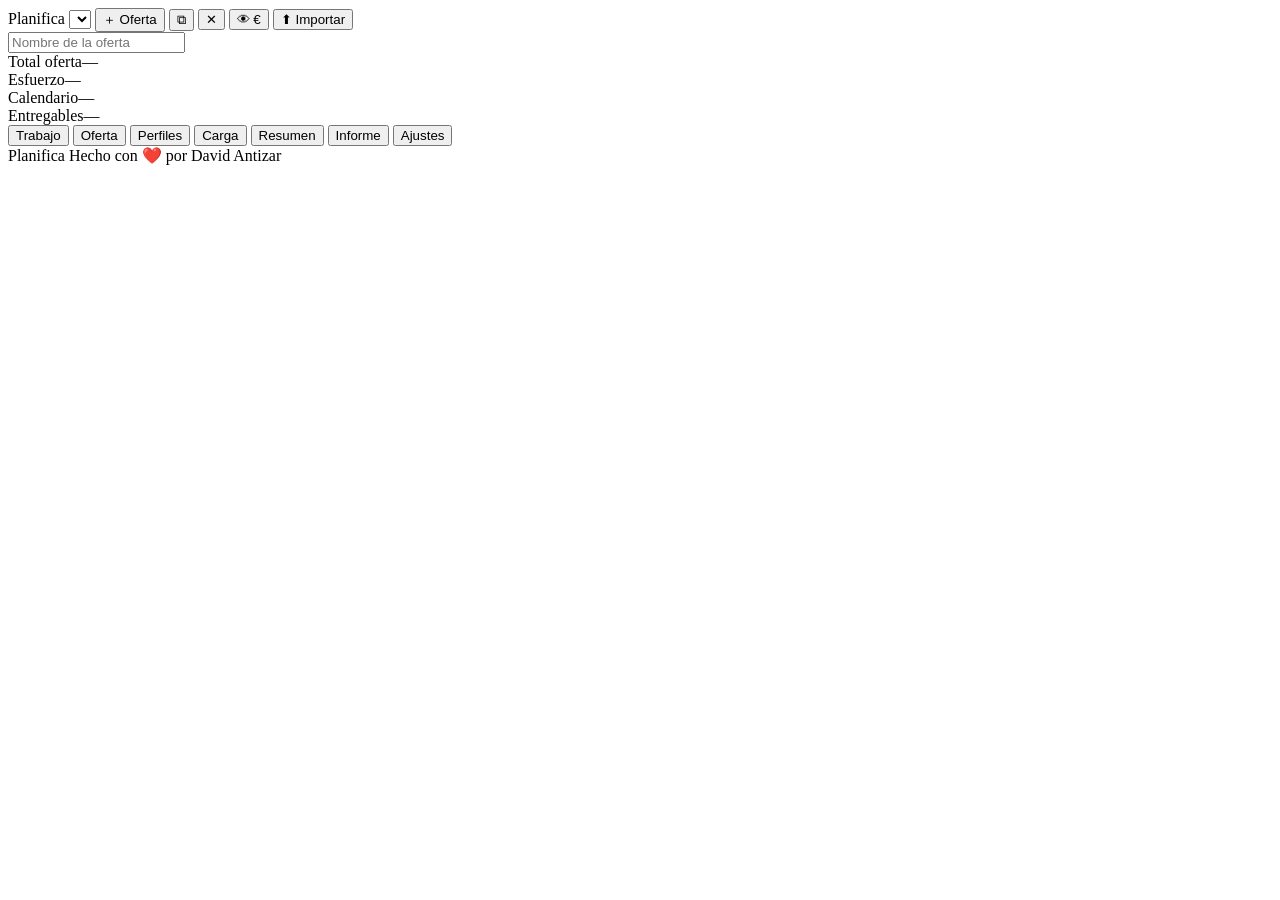
==== commit 993ada90: "v8: arreglo el calculo de horas y % (el equivalente se pintaba en la primera celda de la fila y el h" ====
--- a/src/index.html
+++ b/src/index.html
@@ -43,6 +43,7 @@
     <button class="nz-tabs__tab" data-tab="trabajo" aria-selected="true">Trabajo</button>
     <button class="nz-tabs__tab" data-tab="oferta">Oferta</button>
     <button class="nz-tabs__tab" data-tab="perfiles">Perfiles</button>
+    <button class="nz-tabs__tab" data-tab="carga">Carga</button>
     <button class="nz-tabs__tab" data-tab="resumen">Resumen</button>
     <button class="nz-tabs__tab" data-tab="informe">Informe</button>
     <button class="nz-tabs__tab" data-tab="ajustes">Ajustes</button>
@@ -67,6 +68,10 @@
     <!-- ===== RESUMEN ===== -->
     <section id="sec-perfiles" hidden>
       <div id="perfiles-cuerpo"></div>
+    </section>
+
+    <section id="sec-carga" hidden>
+      <div id="carga-cuerpo"></div>
     </section>
 
     <section id="sec-resumen" hidden>
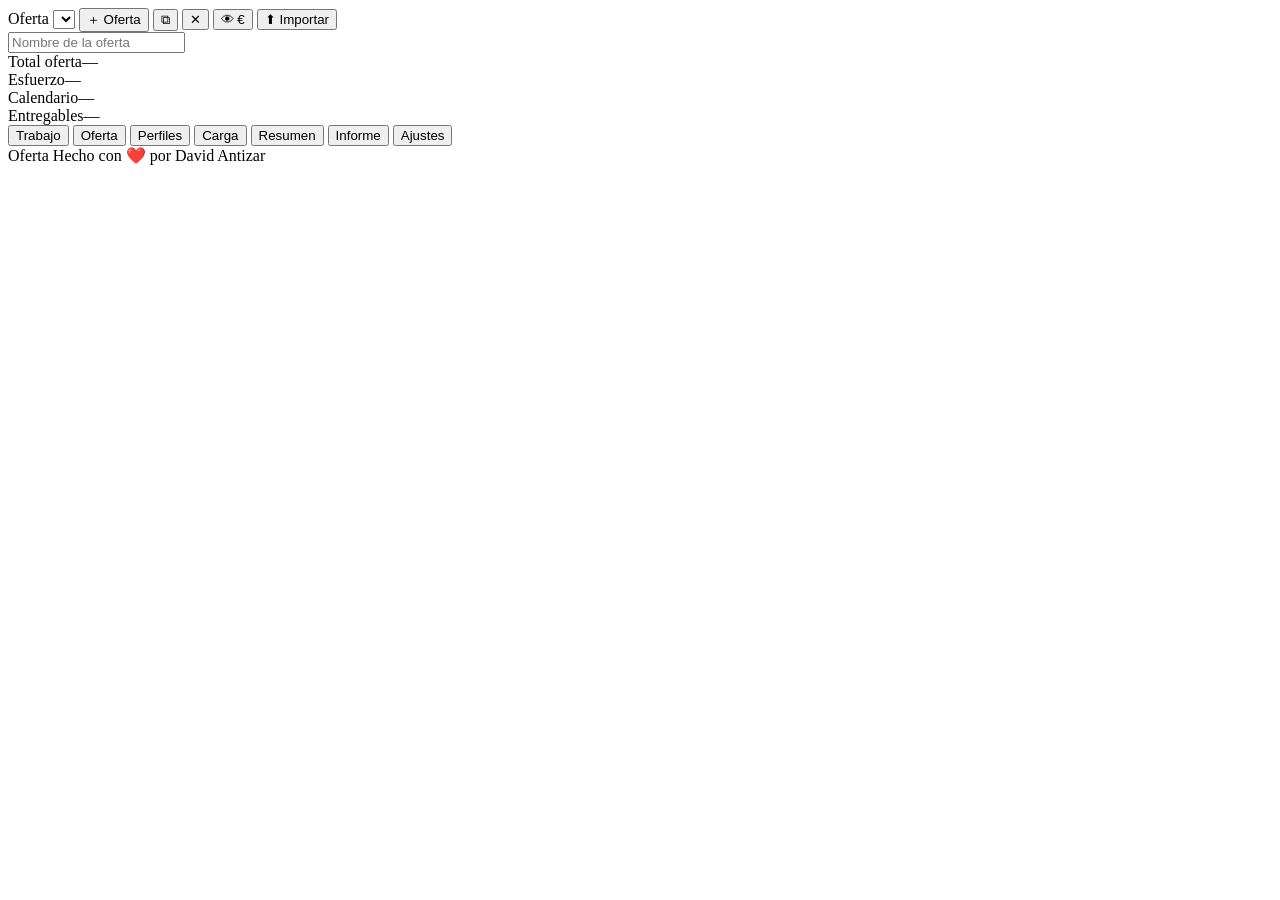
==== commit e380f8c5: "v9: tareas y entregables en colores distintos (tareas en azul/verde/ambar/rojo ciclando; TODOS los e" ====
--- a/src/index.html
+++ b/src/index.html
@@ -3,7 +3,7 @@
 <head>
 <meta charset="utf-8">
 <meta name="viewport" content="width=device-width, initial-scale=1">
-<title>Planifica — Ofertas y planificación</title>
+<title>Oferta — del encargo a la oferta</title>
 <!-- Aurora 7 v7.2.0 — packs incrustados por tools/compilar.py. App autocontenida: sin CDN, sin servidor. -->
 <!--PACKS_CSS-->
 <!--APP_CSS-->
@@ -12,7 +12,7 @@
 <div id="pa-error" role="alert"></div>
 
 <header class="nz-navbar">
-  <span class="nz-navbar__brand"><img id="pa-logo" class="pa-logo" alt="" hidden> <span id="pa-marca-nombre">Planifica</span></span>
+  <span class="nz-navbar__brand"><img id="pa-logo" class="pa-logo" alt="" hidden> <span id="pa-marca-nombre">Oferta</span></span>
   <span class="nz-navbar__links">
     <select id="pa-sel-oferta" class="nz-input nz-input--sm" aria-label="Oferta activa"></select>
     <button class="nz-btn nz-btn--primary nz-btn--sm" data-acc="nueva-oferta">＋ Oferta</button>
@@ -109,7 +109,7 @@
 <div id="pa-toast" role="status"></div>
 
 <footer class="nz-statusbar pa-pie">
-  <span id="pa-pie-marca">Planifica</span><span class="nz-statusbar__spacer"></span>
+  <span id="pa-pie-marca">Oferta</span><span class="nz-statusbar__spacer"></span>
   <span>Hecho con ❤️ por David Antizar</span>
 </footer>
 
